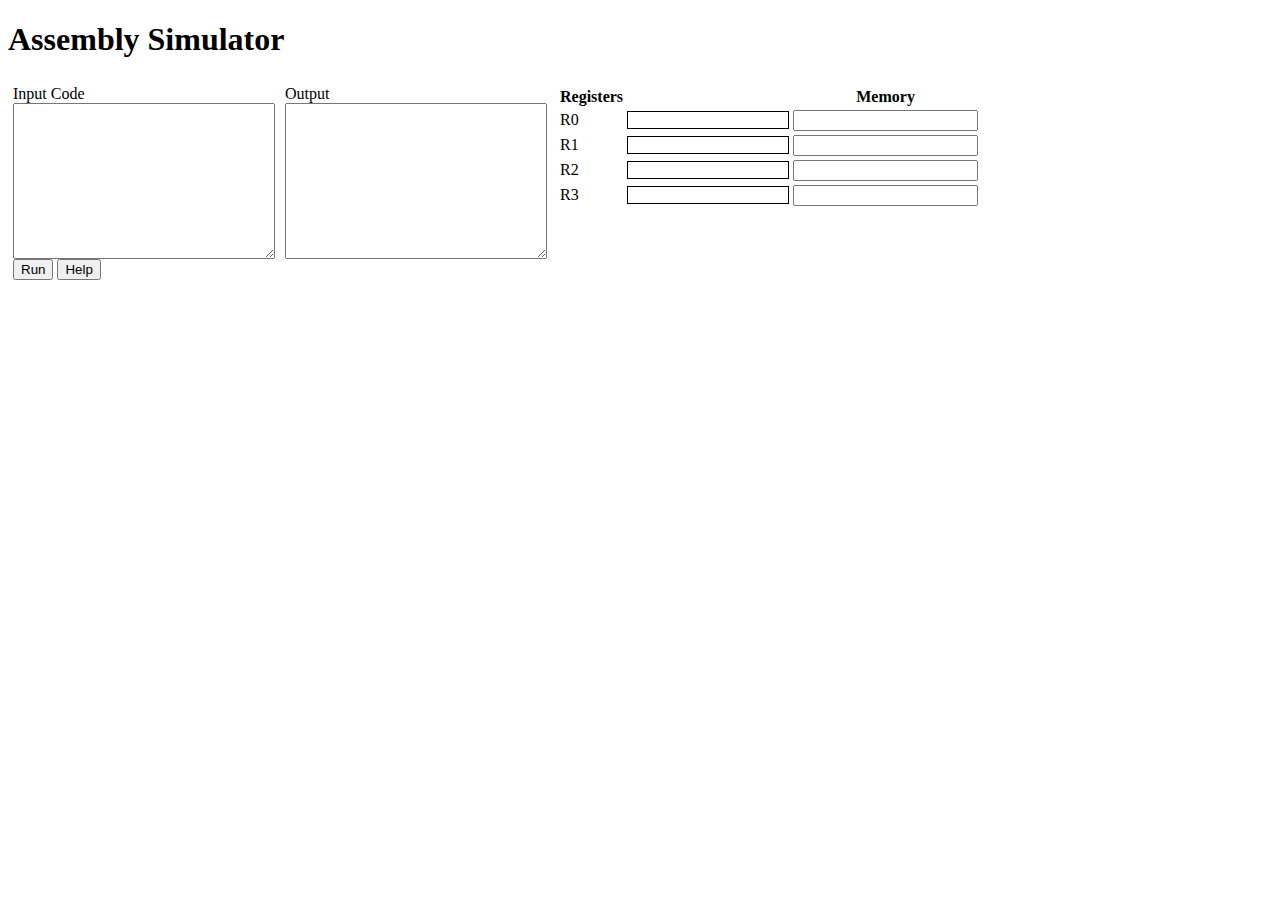
==== index.html @ 47dc7da8 "Created tables and fixed formatting" ====
<!DOCTYPE html>
<html>
    <head>
        <title>Assembly Simulator</title>
        <link rel="stylesheet" href="styles.css"/>
    </head>
    <body>
        <h1>Assembly Simulator</h1>
        <div id="div_code" class="block">
            <label for="code_input">Input Code</label>
            <textarea name="code_input" id="code_input" cols="30" rows="10"></textarea>
            <button id="btn_run" type="button">Run</button>
            <button onclick="location.href='info.html'">Help</button>
        </div>
        <div id="div_output" class="block">
            <label for="output">Output</label>
            <textarea id="output" readonly cols="30" rows="10"></textarea>
        </div>
        <div id="div_mem" class="block">
            <table>
                <tr>
                    <th>Registers</th>
                    <th/>
                    <th>Memory</th>
                </tr>
                <tr>
                    <td>
                        <label>R0</label>
                    </td>
                    <td>
                        <div id="r0" class="register"/>
                    </td>
                    <td>
                        <input id="m0" class="mem_input"/>
                    </td>
                </tr>
                <tr>
                    <td>
                        <label>R1</label>
                    </td>
                    <td>
                        <div id="r1" class="register"/>
                    </td>
                    <td>
                        <input id="m1" class="mem_input"/>
                    </td>
                </tr>
                <tr>
                    <td>
                        <label>R2</label>
                    </td>
                    <td>
                        <div id="r2" class="register"/>
                    </td>
                    <td>
                        <input id="m2" class="mem_input"/>
                    </td>
                </tr>
                <tr>
                    <td>
                        <label>R3</label>
                    </td>
                    <td>
                        <div id="r3" class="register"/>
                    </td>
                    <td>
                        <input id="m3" class="mem_input"/>
                    </td>
                </tr>
            </table>
        </div>
        <script src="script.js" type="text/javascript"></script>
    </body>
</html>
---- styles.css ----
.block{
    margin: 5px;
    float: left;
}

textarea{
    display: block;
}

.register{
    width: 10em;
    height: 1em;
    border: 1px solid black;
}
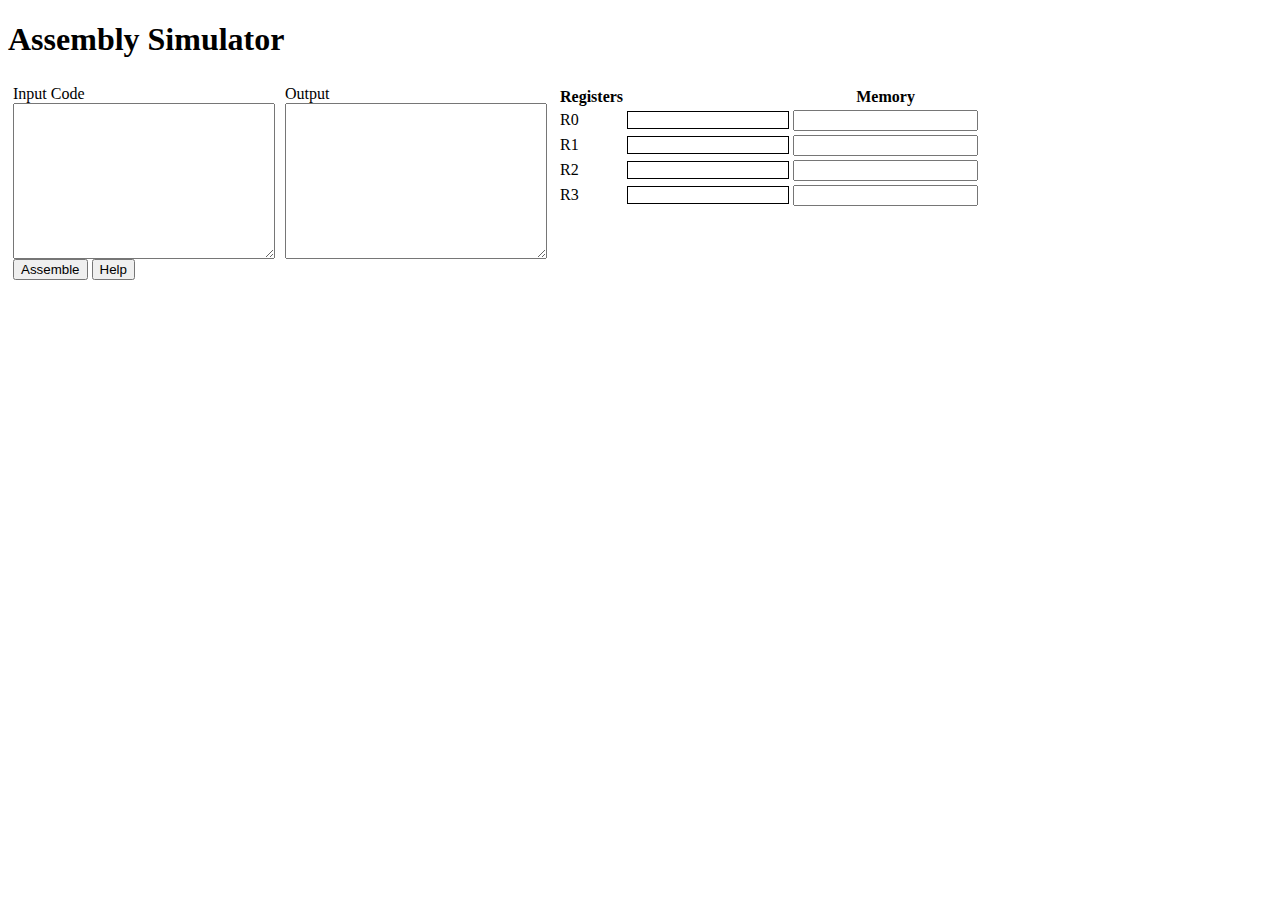
==== commit 3cacc26e: "Added event handlers for memory changing" ====
--- a/index.html
+++ b/index.html
@@ -9,7 +9,7 @@
         <div id="div_code" class="block">
             <label for="code_input">Input Code</label>
             <textarea name="code_input" id="code_input" cols="30" rows="10"></textarea>
-            <button id="btn_run" type="button">Run</button>
+            <button id="btn_assemble" type="button">Assemble</button>
             <button onclick="location.href='info.html'">Help</button>
         </div>
         <div id="div_output" class="block">
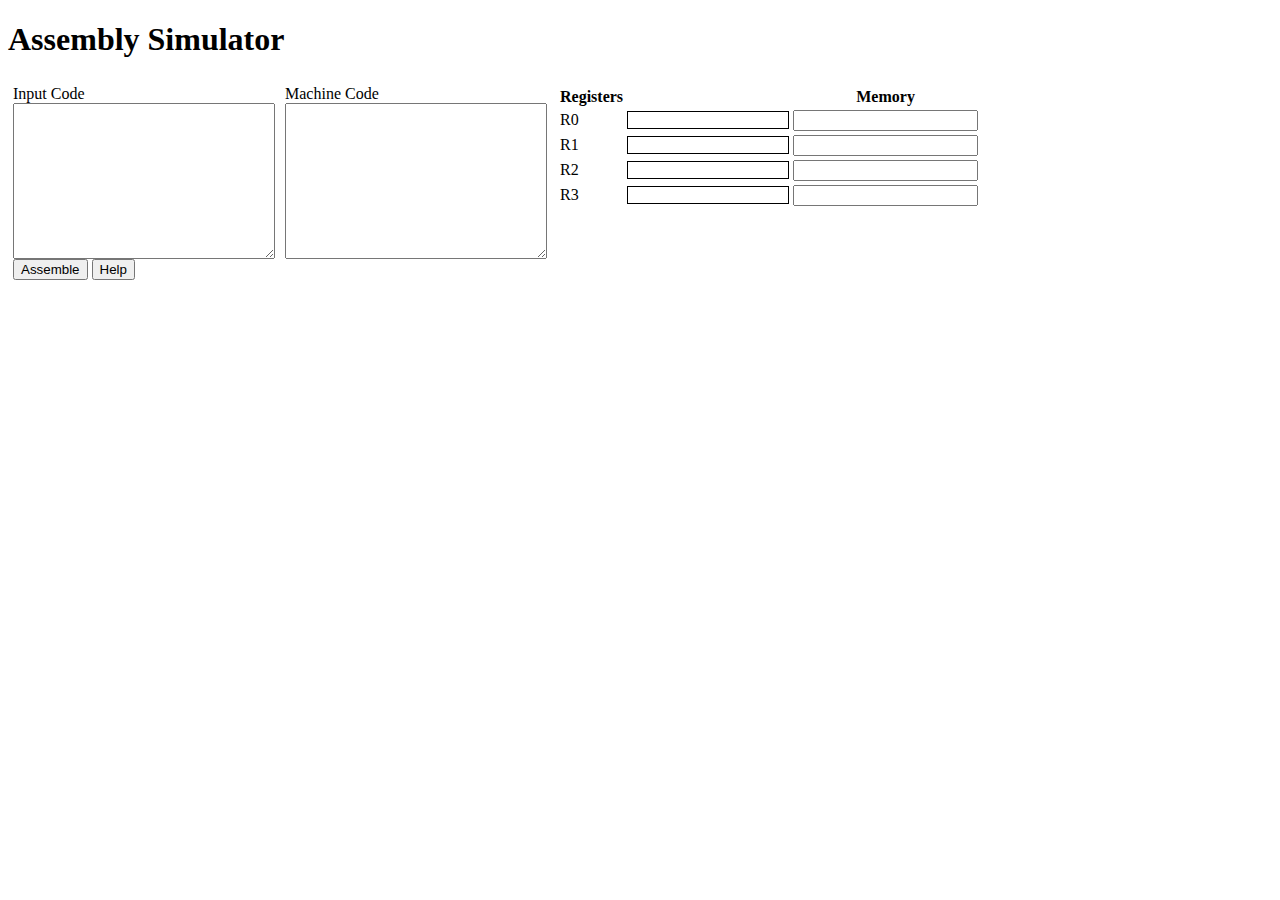
==== commit 3ccbe388: "Implemented storing of bytcode" ====
--- a/index.html
+++ b/index.html
@@ -13,7 +13,7 @@
             <button onclick="location.href='info.html'">Help</button>
         </div>
         <div id="div_output" class="block">
-            <label for="output">Output</label>
+            <label for="output">Machine Code</label>
             <textarea id="output" readonly cols="30" rows="10"></textarea>
         </div>
         <div id="div_mem" class="block">
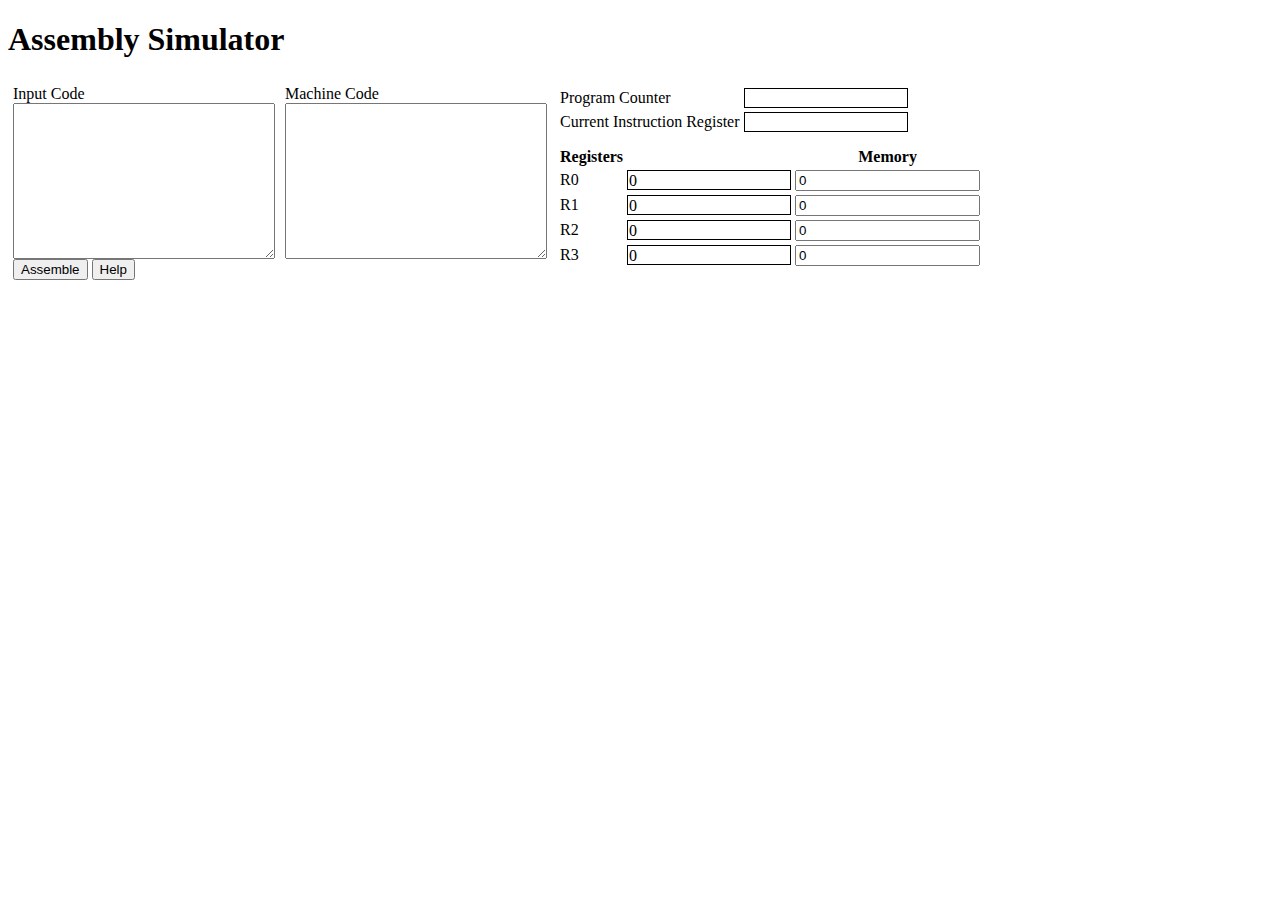
==== commit 20d1c107: "Created special registers in UI" ====
--- a/index.html
+++ b/index.html
@@ -16,6 +16,26 @@
             <label for="output">Machine Code</label>
             <textarea id="output" readonly cols="30" rows="10"></textarea>
         </div>
+        <div id="div_specialRegisters" class="block">
+            <table>
+                <tr>
+                    <td>
+                        <label>Program Counter</label>
+                    </td>
+                    <td>
+                        <div id="pc" class="txtbox"/>
+                    </td>
+                </tr>
+                <tr>
+                    <td>
+                        <label>Current Instruction Register</label>
+                    </td>
+                    <td>
+                        <div id="cir" class="txtbox"/>
+                    </td>
+                </tr>
+            </table>
+        </div>
         <div id="div_mem" class="block">
             <table>
                 <tr>
@@ -28,7 +48,7 @@
                         <label>R0</label>
                     </td>
                     <td>
-                        <div id="r0" class="register"/>
+                        <div id="r0" class="register txtbox"/>
                     </td>
                     <td>
                         <input id="m0" class="mem_input"/>
@@ -39,7 +59,7 @@
                         <label>R1</label>
                     </td>
                     <td>
-                        <div id="r1" class="register"/>
+                        <div id="r1" class="register txtbox"/>
                     </td>
                     <td>
                         <input id="m1" class="mem_input"/>
@@ -50,7 +70,7 @@
                         <label>R2</label>
                     </td>
                     <td>
-                        <div id="r2" class="register"/>
+                        <div id="r2" class="register txtbox"/>
                     </td>
                     <td>
                         <input id="m2" class="mem_input"/>
@@ -61,7 +81,7 @@
                         <label>R3</label>
                     </td>
                     <td>
-                        <div id="r3" class="register"/>
+                        <div id="r3" class="register txtbox"/>
                     </td>
                     <td>
                         <input id="m3" class="mem_input"/>
--- a/styles.css
+++ b/styles.css
@@ -7,8 +7,9 @@
     display: block;
 }
 
-.register{
+.txtbox{
     width: 10em;
     height: 1em;
     border: 1px solid black;
+    padding: 1px;
 }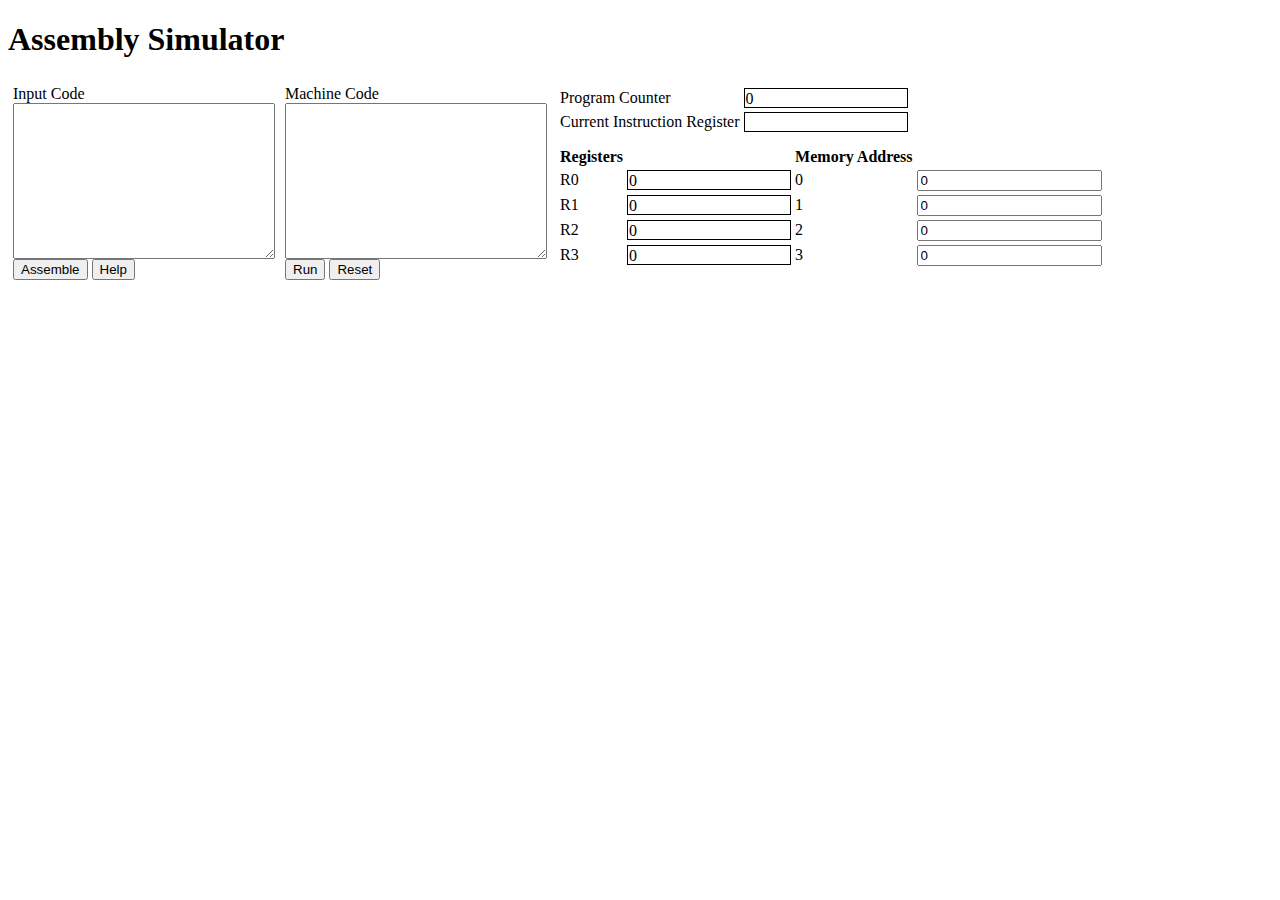
==== commit 8bb37df3: "Added run and reset to UI" ====
--- a/index.html
+++ b/index.html
@@ -15,6 +15,8 @@
         <div id="div_output" class="block">
             <label for="output">Machine Code</label>
             <textarea id="output" readonly cols="30" rows="10"></textarea>
+            <button id="btn_run" type="button">Run</button>
+            <button id="btn_reset" type="button" onclick="reset()">Reset</button>
         </div>
         <div id="div_specialRegisters" class="block">
             <table>
@@ -41,7 +43,7 @@
                 <tr>
                     <th>Registers</th>
                     <th/>
-                    <th>Memory</th>
+                    <th>Memory Address</th>
                 </tr>
                 <tr>
                     <td>
@@ -49,6 +51,9 @@
                     </td>
                     <td>
                         <div id="r0" class="register txtbox"/>
+                    </td>
+                    <td>
+                        <label>0</label>
                     </td>
                     <td>
                         <input id="m0" class="mem_input"/>
@@ -62,6 +67,9 @@
                         <div id="r1" class="register txtbox"/>
                     </td>
                     <td>
+                        <label>1</label>
+                    </td>
+                    <td>
                         <input id="m1" class="mem_input"/>
                     </td>
                 </tr>
@@ -71,6 +79,9 @@
                     </td>
                     <td>
                         <div id="r2" class="register txtbox"/>
+                    </td>
+                    <td>
+                        <label>2</label>
                     </td>
                     <td>
                         <input id="m2" class="mem_input"/>
@@ -84,6 +95,9 @@
                         <div id="r3" class="register txtbox"/>
                     </td>
                     <td>
+                        <label>3</label>
+                    </td>
+                    <td>
                         <input id="m3" class="mem_input"/>
                     </td>
                 </tr>
--- a/styles.css
+++ b/styles.css
@@ -7,6 +7,10 @@
     display: block;
 }
 
+label{
+    text-align: center;
+}
+
 .txtbox{
     width: 10em;
     height: 1em;
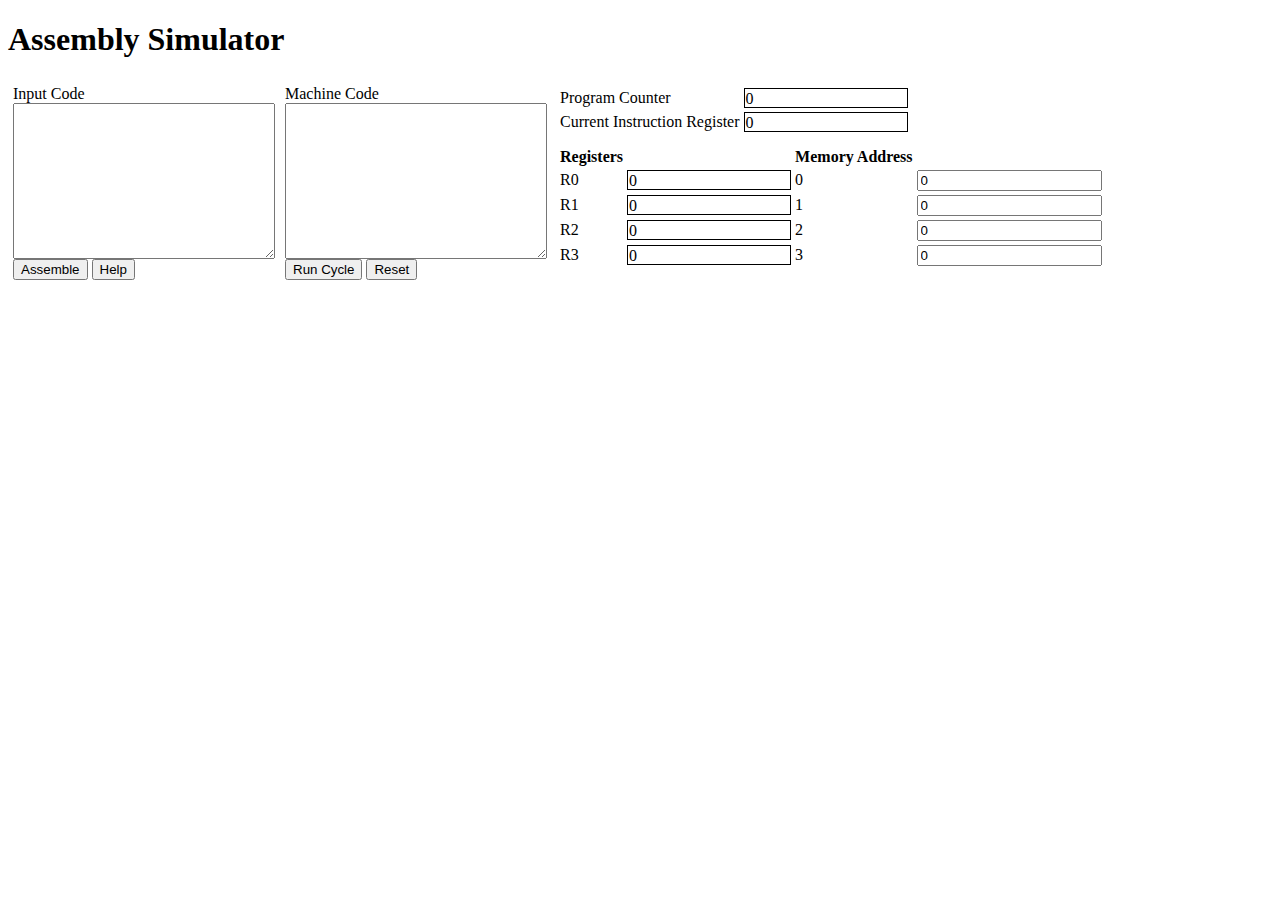
==== commit ef545792: "Removed string processing by using instruction class in processor" ====
--- a/index.html
+++ b/index.html
@@ -15,7 +15,7 @@
         <div id="div_output" class="block">
             <label for="output">Machine Code</label>
             <textarea id="output" readonly cols="30" rows="10"></textarea>
-            <button id="btn_run" type="button">Run</button>
+            <button id="btn_run" type="button">Run Cycle</button>
             <button id="btn_reset" type="button" onclick="reset()">Reset</button>
         </div>
         <div id="div_specialRegisters" class="block">
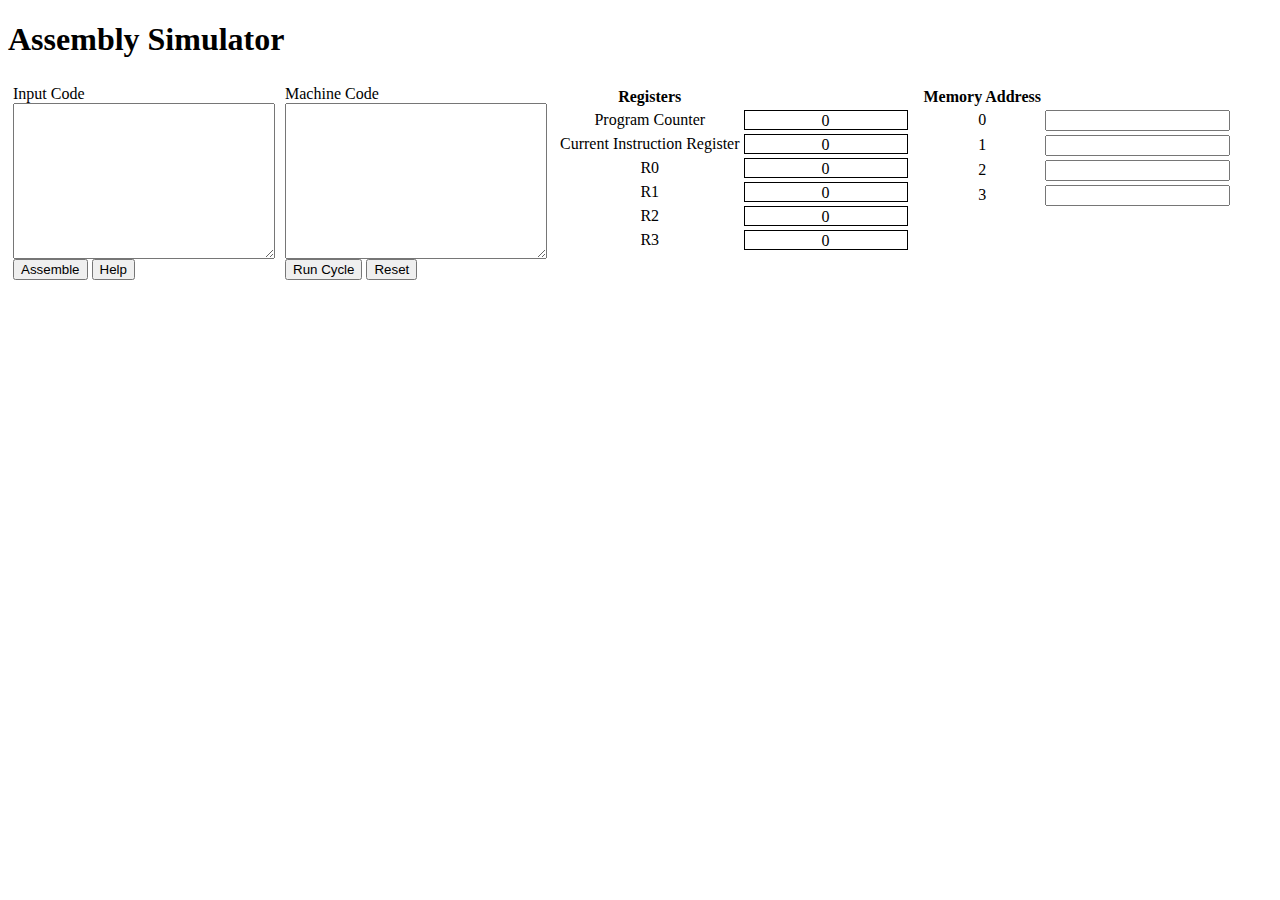
==== commit 1e7d73e4: "Rearranged the position of the registers" ====
--- a/index.html
+++ b/index.html
@@ -8,7 +8,7 @@
         <h1>Assembly Simulator</h1>
         <div id="div_code" class="block">
             <label for="code_input">Input Code</label>
-            <textarea name="code_input" id="code_input" cols="30" rows="10"></textarea>
+            <textarea name="code_input" id="code_input" cols="30" rows="10" spellcheck='false'></textarea>
             <button id="btn_assemble" type="button">Assemble</button>
             <button onclick="location.href='info.html'">Help</button>
         </div>
@@ -20,6 +20,9 @@
         </div>
         <div id="div_specialRegisters" class="block">
             <table>
+                <tr>
+                    <th>Registers</th>
+                </tr>
                 <tr>
                     <td>
                         <label>Program Counter</label>
@@ -36,15 +39,6 @@
                         <div id="cir" class="txtbox"/>
                     </td>
                 </tr>
-            </table>
-        </div>
-        <div id="div_mem" class="block">
-            <table>
-                <tr>
-                    <th>Registers</th>
-                    <th/>
-                    <th>Memory Address</th>
-                </tr>
                 <tr>
                     <td>
                         <label>R0</label>
@@ -52,6 +46,37 @@
                     <td>
                         <div id="r0" class="register txtbox"/>
                     </td>
+                </tr>
+                <tr>
+                    <td>
+                        <label>R1</label>
+                    </td>
+                    <td>
+                        <div id="r1" class="register txtbox"/>
+                    </td>
+                </tr>
+                     <td>
+                        <label>R2</label>
+                    </td>
+                    <td>
+                        <div id="r2" class="register txtbox"/>
+                    </td>
+                <tr>
+                    <td>
+                        <label>R3</label>
+                    </td>
+                    <td>
+                        <div id="r3" class="register txtbox"/>
+                    </td>
+                </tr>
+            </table>
+        </div>
+        <div id="div_mem" class="block">
+            <table>
+                <tr>
+                    <th>Memory Address</th>
+                </tr>
+                <tr>
                     <td>
                         <label>0</label>
                     </td>
@@ -61,12 +86,6 @@
                 </tr>
                 <tr>
                     <td>
-                        <label>R1</label>
-                    </td>
-                    <td>
-                        <div id="r1" class="register txtbox"/>
-                    </td>
-                    <td>
                         <label>1</label>
                     </td>
                     <td>
@@ -75,12 +94,6 @@
                 </tr>
                 <tr>
                     <td>
-                        <label>R2</label>
-                    </td>
-                    <td>
-                        <div id="r2" class="register txtbox"/>
-                    </td>
-                    <td>
                         <label>2</label>
                     </td>
                     <td>
@@ -88,12 +101,6 @@
                     </td>
                 </tr>
                 <tr>
-                    <td>
-                        <label>R3</label>
-                    </td>
-                    <td>
-                        <div id="r3" class="register txtbox"/>
-                    </td>
                     <td>
                         <label>3</label>
                     </td>
@@ -105,4 +112,4 @@
         </div>
         <script src="script.js" type="text/javascript"></script>
     </body>
-</html>+</html>
--- a/styles.css
+++ b/styles.css
@@ -11,9 +11,13 @@
     text-align: center;
 }
 
+td {
+    text-align: center;
+}
+
 .txtbox{
     width: 10em;
     height: 1em;
     border: 1px solid black;
     padding: 1px;
-}+}
